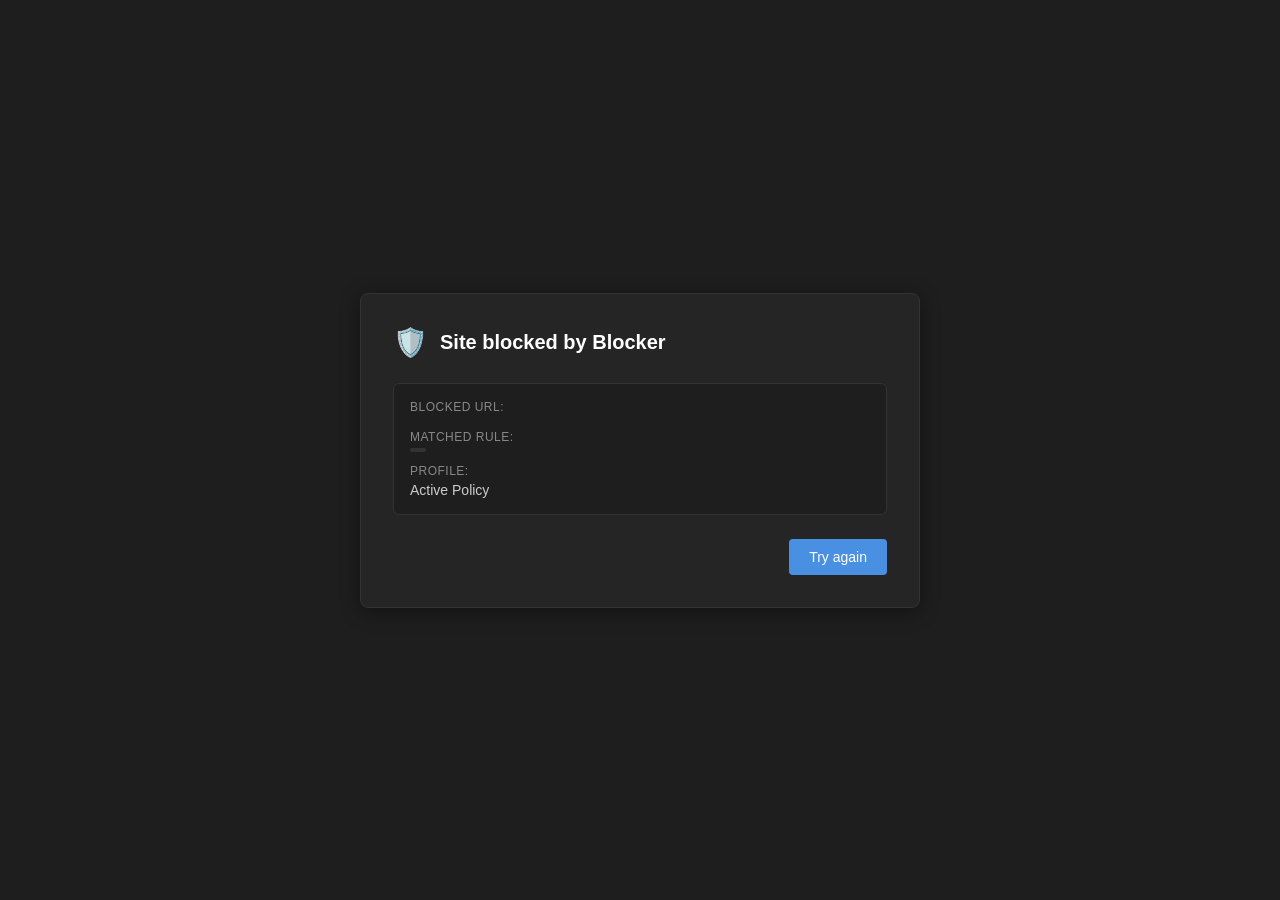
==== extension/blocked.html @ 2306db1e "Initial commit before design pass" ====
<!DOCTYPE html>
<html lang="en">
<head>
  <meta charset="utf-8">
  <meta name="viewport" content="width=device-width, initial-scale=1.0">
  <title>Sankalpa Blocker</title>
  <link rel="stylesheet" href="blocked.css">
</head>
<body>
  <div class="card">
    <div class="header">
      <div id="shield-icon" class="shield-icon">🛡️</div>
      <h1 id="page-title">Site blocked by Blocker</h1>
    </div>

    <!-- Standard blocked details -->
    <div id="standard-details" class="details">
      <div class="row">
        <span class="label">Blocked URL:</span>
        <span id="blocked-url" class="value"></span>
      </div>
      <div class="row">
        <span class="label">Matched Rule:</span>
        <span id="matched-rule" class="value badge"></span>
      </div>
      <div class="row">
        <span class="label">Profile:</span>
        <span id="profile-name" class="value"></span>
      </div>
      <div id="until-row" class="row" style="display:none">
        <span class="label">Active Until:</span>
        <span id="active-until" class="value"></span>
      </div>
    </div>

    <!-- Incognito setup required details -->
    <div id="incognito-details" class="details" style="display:none">
      <div class="row">
        <span class="label">Action Required:</span>
        <span class="value" style="color:#F59E0B; font-weight:600;">Enable 'Allow in InPrivate' (or Incognito)</span>
      </div>
      <div class="row">
        <span class="label">Grace Timer:</span>
        <span id="countdown-val" class="value" style="font-size:22px; font-weight:bold; color:#EF4444;">30 seconds remaining</span>
      </div>
      <div class="row">
        <span class="label">Why this is required:</span>
        <span class="value" style="font-size:13px; color:#A1A1AA; line-height:1.4;">
          Sankalpa requires InPrivate access to prevent circumvention. Other websites are temporarily blocked during this 30-second setup window.
        </span>
      </div>
    </div>

    <div class="actions">
      <button id="open-extensions-btn" class="btn-primary" type="button" style="display:none; margin-right:8px;">Open Extensions Page</button>
      <button id="try-again-btn" class="btn-primary" type="button">Try again</button>
    </div>
  </div>

  <script src="blocked.js"></script>
</body>
</html>
---- extension/blocked.css ----
* {
  box-sizing: border-box;
  margin: 0;
  padding: 0;
}

body {
  background-color: #1E1E1E;
  color: #E0E0E0;
  font-family: -apple-system, BlinkMacSystemFont, "Segoe UI", Roboto, Helvetica, Arial, sans-serif;
  display: flex;
  justify-content: center;
  align-items: center;
  min-height: 100vh;
  padding: 24px;
}

.card {
  background-color: #252526;
  border: 1px solid #333333;
  border-radius: 8px;
  max-width: 560px;
  width: 100%;
  padding: 32px;
  box-shadow: 0 4px 20px rgba(0, 0, 0, 0.4);
}

.header {
  display: flex;
  align-items: center;
  gap: 12px;
  margin-bottom: 24px;
}

.shield-icon {
  font-size: 28px;
}

h1 {
  font-size: 20px;
  font-weight: 600;
  color: #FFFFFF;
}

.details {
  background-color: #1E1E1E;
  border: 1px solid #333333;
  border-radius: 6px;
  padding: 16px;
  margin-bottom: 24px;
  display: flex;
  flex-direction: column;
  gap: 12px;
}

.row {
  display: flex;
  flex-direction: column;
  gap: 4px;
}

.label {
  font-size: 12px;
  color: #888888;
  text-transform: uppercase;
  letter-spacing: 0.5px;
}

.value {
  font-size: 14px;
  color: #CCCCCC;
  word-break: break-all;
}

.badge {
  display: inline-block;
  align-self: flex-start;
  background-color: #333333;
  color: #E0E0E0;
  padding: 2px 8px;
  border-radius: 4px;
  font-family: monospace;
  font-size: 13px;
}

.actions {
  display: flex;
  justify-content: flex-end;
}

.btn-primary {
  background-color: #4A90E2;
  color: #FFFFFF;
  border: none;
  border-radius: 4px;
  padding: 10px 20px;
  font-size: 14px;
  font-weight: 500;
  cursor: pointer;
  transition: background-color 0.15s ease;
}

.btn-primary:hover {
  background-color: #357ABD;
}

.btn-primary:active {
  background-color: #2D6CA8;
}
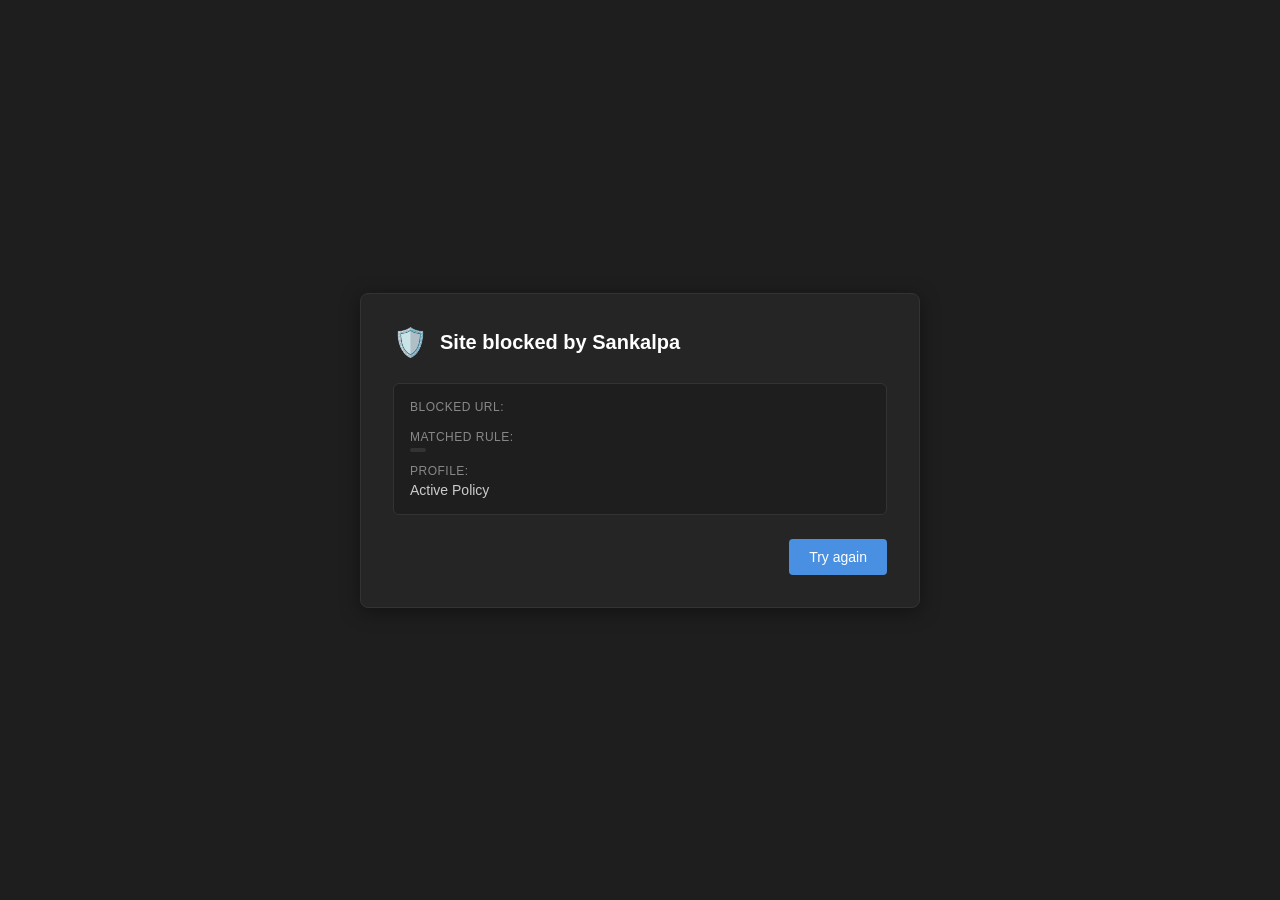
==== commit f2e5b041: "fix(extension): popup escaping, a11y, live refresh; blocked page branding - escapeHtml now escapes q" ====
--- a/extension/blocked.html
+++ b/extension/blocked.html
@@ -3,14 +3,14 @@
 <head>
   <meta charset="utf-8">
   <meta name="viewport" content="width=device-width, initial-scale=1.0">
-  <title>Sankalpa Blocker</title>
+  <title>Blocked · Sankalpa</title>
   <link rel="stylesheet" href="blocked.css">
 </head>
 <body>
   <div class="card">
     <div class="header">
       <div id="shield-icon" class="shield-icon">🛡️</div>
-      <h1 id="page-title">Site blocked by Blocker</h1>
+      <h1 id="page-title">Site blocked by Sankalpa</h1>
     </div>
 
     <!-- Standard blocked details -->
